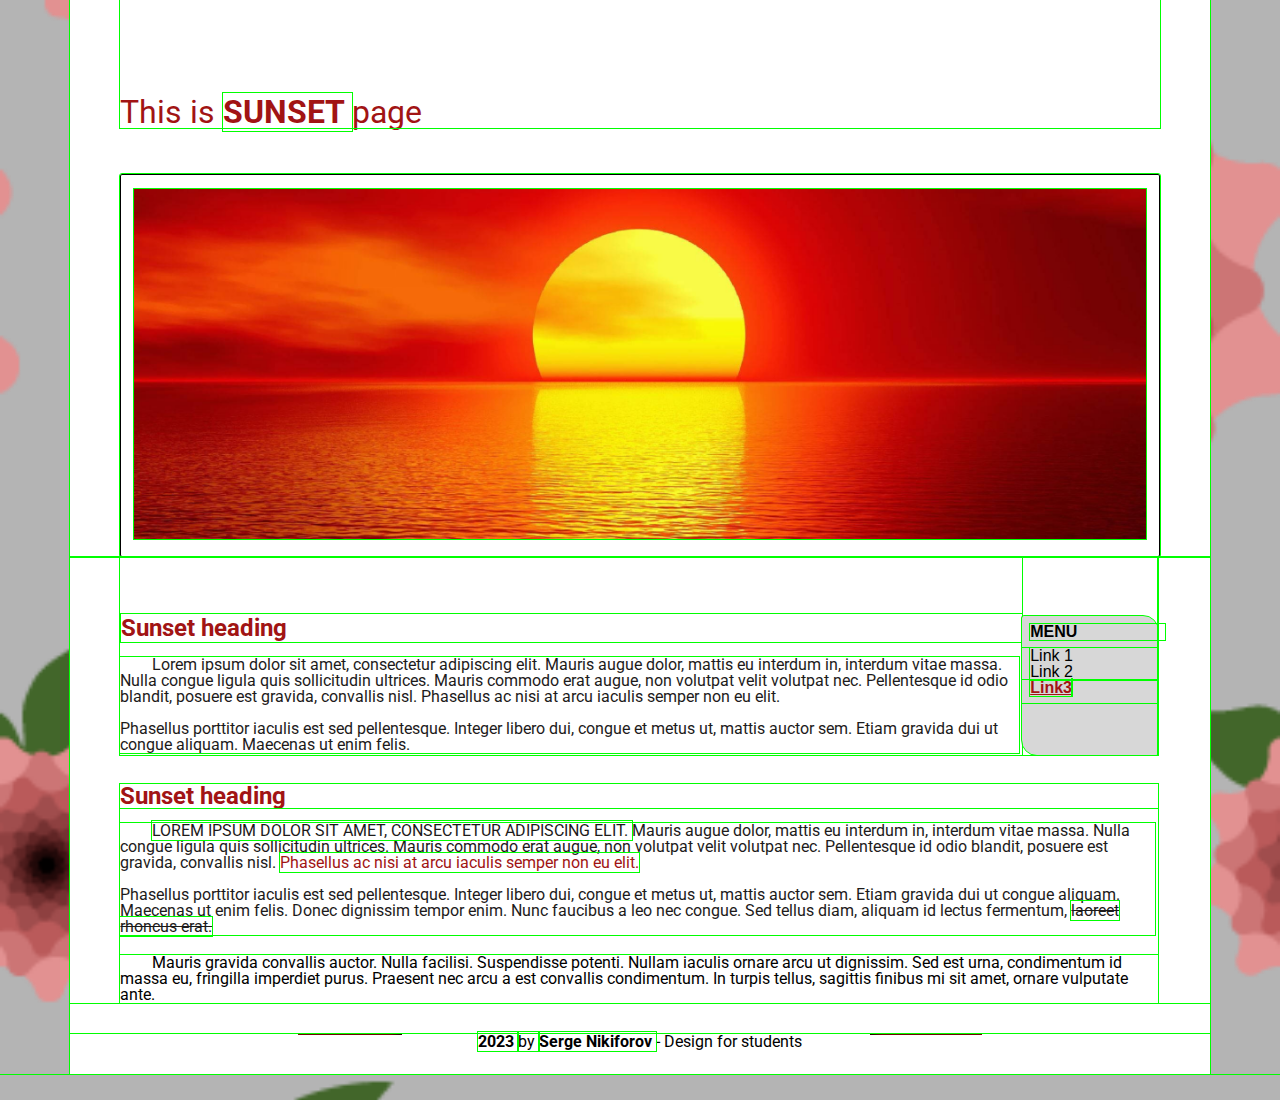
==== index.html @ 424da37b "sunset" ====
<!DOCTYPE html>
<html lang="en">
<head>
    <meta charset="UTF-8">
    <meta name="viewport" content="width=device-width, initial-scale=1.0">
    <title>Document</title>
    <link rel="stylesheet" href="css/reset.css">
    <link rel="stylesheet" href="css/style.css">
</head>
<body>
    <div class="wrapper">
        <header class="header">
            <h1 class="header__heading">
                    This is 
                <span class="header__heading--spec">
                    SUNSET
                </span>
                    page
            </h1>
            <div class="header__img-wrap">
                <img src="img/sunset 1.png" alt="sunset">
            </div>
        </header>
        <main class="main">
            <section class="section section--flx">
                    <!-- article.article>h2.-heading{Sunset heading}+p.-item{Lorem}|bem -->
                <article class="article">
                    <h2 class="article__heading">
                        Sunset heading
                    </h2>
                    <p class="article__item">          
                        Lorem ipsum dolor sit amet, consectetur adipiscing elit. Mauris augue dolor, mattis eu interdum in, interdum vitae massa. Nulla congue ligula quis sollicitudin ultrices. Mauris commodo erat augue, non volutpat velit volutpat nec. Pellentesque id odio blandit, posuere est gravida, convallis nisl. Phasellus ac nisi at arcu iaculis semper non eu elit. 
                        <br>
                        <br>
                        Phasellus porttitor iaculis est sed pellentesque. Integer libero dui, congue et metus ut, mattis auctor sem. Etiam gravida dui ut congue aliquam. Maecenas ut enim felis.
                    </p>
                </article>
                    <!-- nav-wrap>h3.nav-heading+ul.nav>li*3>a{Link $}|bem -->
                    <div class="nav-wrap">
                        <h3 class="nav-heading">MENU</h3>
                        <ul class="nav">
                            <li class="nav__item">
                                        Link 1 
                                        <br>
                                        Link 2
                                        </br>
                            <li class="nav__item3">
                                <a class="nav__link3" href="#" >Link3
                                    <a>
                            </li>
                        </ul>
                    </div>
            </section>
            <section class="section">
                <!-- article.article>h2.-heading{Sunset heading}+p.-item{Lorem}|bem -->
            <article class="article">
                <h4 class="article__heading--mod">Sunset heading</h4>
                <p class="article__item">          
                    <span class="artical__text--spec">
                        Lorem ipsum dolor sit amet, consectetur adipiscing elit.
                    </span> 
                        Mauris augue dolor, mattis eu interdum in, interdum vitae massa. Nulla congue ligula quis sollicitudin ultrices. Mauris commodo erat augue, non volutpat velit volutpat nec.
                        Pellentesque id odio blandit, posuere est gravida, convallis nisl. 
                    <span class="artical__text--mod">
                        Phasellus ac nisi at arcu iaculis semper non eu elit.
                    </span> 
                    <br>
                    <br>
                        Phasellus porttitor iaculis est sed pellentesque. Integer libero dui, congue et metus ut, mattis auctor sem. Etiam gravida dui ut congue aliquam. Maecenas ut enim felis. Donec dignissim tempor enim. Nunc faucibus a leo nec congue. Sed tellus diam, aliquam id lectus fermentum,
                    <span class="artical__text--add">
                        laoreet rhoncus erat.
                    </span>
                </p>    
                <p class="artical_item">
                        Mauris gravida convallis auctor. Nulla facilisi. Suspendisse potenti. Nullam iaculis ornare arcu ut dignissim. Sed est urna, condimentum id massa eu, fringilla imperdiet purus. Praesent nec arcu a est convallis condimentum. In turpis tellus, sagittis finibus mi sit amet, ornare vulputate ante.
                </p>
            </article>
            </section>
        </main>
        <footer>
            <p class="footer__item">  
                <span class="footer__item--spec">
                    2023
                </span>
                <span>
                    by
                </span>
                <span class="footer__item--spec">
                    Serge Nikiforov
                </span>
                - Design for students
            </p>
        </footer>
    </div>
</body>
</html>
---- css/style.css ----
@import url('https://fonts.googleapis.com/css2?family=Roboto:ital,wght@0,400;0,700;1,400&display=swap');

/* 10 */
body {
    background-image: url(../img/pink-flowers.webp);
    background-size: cover;
    background-color: #B4B4B4;
    font-family: "Roboto", Arial, sans-serif;
    font-weight: 400;
}

/* 10 */
.wrapper {
    width: 89%;
    margin: 0 auto 26px auto;
    background-color: #FFF;
}

/* 10 */
.header__heading--spec {
    font-weight: 700;
    text-transform: uppercase;
}

/* 10 */
.header__heading  {
    padding-top: 96px;
    color: #A11414;
    font-size: 32px;
}

/* 10 */
.header {
    padding: 0 50px;
}

/* 20 */
.main {
    padding: 0 52px 0 50px;
}

/* 10 */
.header__img-wrap {
    margin-top: 46px;
    padding: 14px 13px;
    border: 1px solid #000;
    border-radius: 2px;
    /* margin-bottom: 57px; */
}

/* 11 */
.header__img-wrap img {
    width: 100%;
}

/* 10 */
.section--flx {
    display: flex;
}

/* 10 */
.article__heading {
    font-size: 24px;
    color: #A11414;
    font-weight: 700;
    line-height: 28.13px;
    margin-top: 57px;
    margin-left: 1px;
}

/* 10 */
.article__item {
    margin-top: 15px;
    margin-right: 3px;
    color: #1D1B1B;
    font-size: 16px;
    font-weight: 400;
    text-indent: 2em;
    word-wrap: break-word;
    margin-bottom: 2px;
}

/* 10 */
.nav-wrap {
    width: 29%;
    border-radius: 2px 15px;
    background: #d7d7d7;
    font-family: Arial, Helvetica, sans-serif;
    margin-top: 59px;
}

/* 10 */
.nav-heading {
    color: #000;
    font-size: 16px;
    font-family: Arial;
    font-weight: 700;
    word-wrap: break-word;
    display:inline-block;
    margin-top: 5.81%;
    margin-left: 5.69%; 
    padding-right: 88px;
}

/* 10 */
.nav__item {
    color: #000;
    font-size: 16px;
    font-family: Arial;
    font-weight: 400;
    margin-top: 6.29%;
    margin-left: 5.69%;
    text-decoration: none;
}

/* 20 */
.nav__item3 .nav__link3 {
    color: #A11414;
    font-size: 16px;
    font-family: Arial;
    font-weight: 700;
    text-decoration: underline;
    margin-left: 5.69%;
    margin-bottom: 5.21%;
    display:inline-block;
}

/* 20 */
.nav__link:hover {
    color: #A11414;
    font-weight: 700;
    text-decoration: underline;
}

/* 10 */
.article__heading--mod {
    color: #A11414;
    margin-top: 29px;
    font-size: 24px;
    font-weight: 700;
    word-wrap: break-word;
}

/* 10 */
.article__item{
    olor: #1D1B1B;
    font-size: 16px;
    font-weight: 400;
    word-wrap: break-word;
}

/* 10 */
.artical__text--spec {
    text-transform: uppercase;
    margin-top: 15px;
}

/* 10 */
.artical__text--mod {
    color: #A11414;
}

/* 10 */
.artical__text--add {
    text-decoration: line-through;
}

/* 10 */
.artical_item {
    text-indent: 2em;
    margin-top: 20px;
}

/* 10 */
.footer__item {
    background-image: url(../img/back.gif);
    text-align: center;
    vertical-align: top;
    background-position: top;
    background-size: 60%;
    background-repeat:no-repeat;
    margin-top: 31px;
    padding-bottom: 24px;
    
}

/* 10 */
.footer__item--spec {
    font-weight: 700;
}
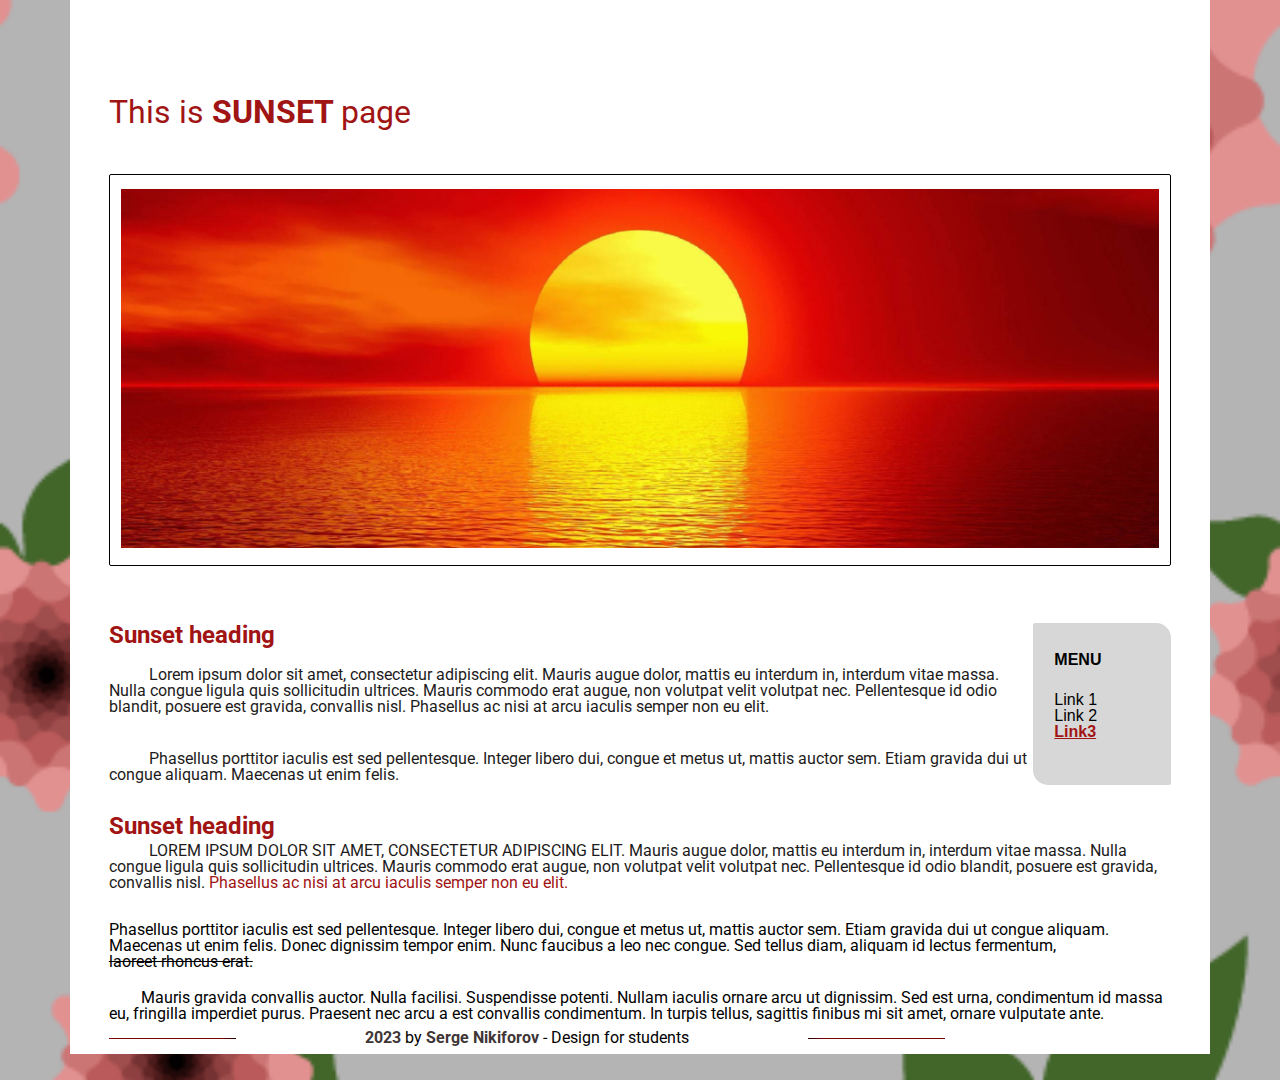
==== commit 799b8b56: "change all style" ====
--- a/index.html
+++ b/index.html
@@ -30,9 +30,10 @@
                     </h2>
                     <p class="article__item">          
                         Lorem ipsum dolor sit amet, consectetur adipiscing elit. Mauris augue dolor, mattis eu interdum in, interdum vitae massa. Nulla congue ligula quis sollicitudin ultrices. Mauris commodo erat augue, non volutpat velit volutpat nec. Pellentesque id odio blandit, posuere est gravida, convallis nisl. Phasellus ac nisi at arcu iaculis semper non eu elit. 
-                        <br>
-                        <br>
-                        Phasellus porttitor iaculis est sed pellentesque. Integer libero dui, congue et metus ut, mattis auctor sem. Etiam gravida dui ut congue aliquam. Maecenas ut enim felis.
+                    <br>
+                        <p class="article__item">
+                            Phasellus porttitor iaculis est sed pellentesque. Integer libero dui, congue et metus ut, mattis auctor sem. Etiam gravida dui ut congue aliquam. Maecenas ut enim felis.
+                        </p>
                     </p>
                 </article>
                     <!-- nav-wrap>h3.nav-heading+ul.nav>li*3>a{Link $}|bem -->
@@ -44,9 +45,10 @@
                                         <br>
                                         Link 2
                                         </br>
-                            <li class="nav__item3">
-                                <a class="nav__link3" href="#" >Link3
-                                    <a>
+                            <li class="nav__item-mod">
+                                <a class="nav__link-mod" href="#" >
+                                    Link3
+                                <a>
                             </li>
                         </ul>
                     </div>
@@ -64,9 +66,9 @@
                     <span class="artical__text--mod">
                         Phasellus ac nisi at arcu iaculis semper non eu elit.
                     </span> 
-                    <br>
-                    <br>
+                    <p class="artical__text--special">
                         Phasellus porttitor iaculis est sed pellentesque. Integer libero dui, congue et metus ut, mattis auctor sem. Etiam gravida dui ut congue aliquam. Maecenas ut enim felis. Donec dignissim tempor enim. Nunc faucibus a leo nec congue. Sed tellus diam, aliquam id lectus fermentum,
+                    </p>    
                     <span class="artical__text--add">
                         laoreet rhoncus erat.
                     </span>
@@ -78,7 +80,8 @@
             </section>
         </main>
         <footer>
-            <p class="footer__item">  
+            <div class="footer__mod">
+                <p class="footer__item">  
                 <span class="footer__item--spec">
                     2023
                 </span>
@@ -89,7 +92,8 @@
                     Serge Nikiforov
                 </span>
                 - Design for students
-            </p>
+                </p>
+            </div>
         </footer>
     </div>
 </body>
--- a/css/style.css
+++ b/css/style.css
@@ -1,51 +1,52 @@
 @import url('https://fonts.googleapis.com/css2?family=Roboto:ital,wght@0,400;0,700;1,400&display=swap');
 
-/* 10 */
+/* 1 */
 body {
-    background-image: url(../img/pink-flowers.webp);
-    background-size: cover;
-    background-color: #B4B4B4;
-    font-family: "Roboto", Arial, sans-serif;
+    background: fixed #b4b4b4 url(../img/pink-flowers.webp) center/cover no-repeat;
+    font-family: 'Roboto', Arial, Helvetica, sans-serif;
     font-weight: 400;
+    margin-bottom: 26px;
 }
 
 /* 10 */
 .wrapper {
     width: 89%;
-    margin: 0 auto 26px auto;
-    background-color: #FFF;
-}
-
-/* 10 */
-.header__heading--spec {
-    font-weight: 700;
-    text-transform: uppercase;
+    margin: 0 auto;
+    background: #fff;
+    padding: 0 3%;
+}
+
+/* 10 */
+.header__heading, 
+/* 10 */
+.article__heading,
+/* 20 */
+.nav__item-mod .nav__link-mod,
+/* 20 */
+.nav__link:hover {
+    color: #a11414;
 }
 
 /* 10 */
 .header__heading  {
     padding-top: 96px;
-    color: #A11414;
-    font-size: 32px;
-}
-
-/* 10 */
-.header {
-    padding: 0 50px;
-}
-
-/* 20 */
-.main {
-    padding: 0 52px 0 50px;
+    margin-bottom: 46px;
+    color: #a11414;
+    font-size: 2rem;
+}
+
+/* 10 */
+.header__heading--spec {
+    font-weight: 700;
+    text-transform: uppercase;
 }
 
 /* 10 */
 .header__img-wrap {
-    margin-top: 46px;
-    padding: 14px 13px;
+    padding: 14px 1.03%;
     border: 1px solid #000;
     border-radius: 2px;
-    /* margin-bottom: 57px; */
+    margin-bottom: 57px;
 }
 
 /* 11 */
@@ -59,92 +60,82 @@
 }
 
 /* 10 */
+.article {
+    margin-right: 0.24%;
+}
+
+/* 10 */
 .article__heading {
-    font-size: 24px;
-    color: #A11414;
-    font-weight: 700;
-    line-height: 28.13px;
-    margin-top: 57px;
-    margin-left: 1px;
+    color: #a11414;
+    font-size: 1.5rem;
+    font-weight: 700;
+    margin-bottom: 15px;
 }
 
 /* 10 */
 .article__item {
-    margin-top: 15px;
-    margin-right: 3px;
-    color: #1D1B1B;
-    font-size: 16px;
+    color: #1d1b1b;
     font-weight: 400;
-    text-indent: 2em;
-    word-wrap: break-word;
-    margin-bottom: 2px;
+    text-indent: 40px;
+    word-wrap: break-word;
+    margin-bottom: 31px;
+}
+/* 10 */
+.article__item {
+    padding-top: 5px;
 }
 
 /* 10 */
 .nav-wrap {
-    width: 29%;
+    width: 13%;
     border-radius: 2px 15px;
     background: #d7d7d7;
+    padding: 29px 2%;
     font-family: Arial, Helvetica, sans-serif;
-    margin-top: 59px;
+    flex-shrink: 0;
+    margin-bottom: 29px;
 }
 
 /* 10 */
 .nav-heading {
     color: #000;
-    font-size: 16px;
-    font-family: Arial;
-    font-weight: 700;
-    word-wrap: break-word;
-    display:inline-block;
-    margin-top: 5.81%;
-    margin-left: 5.69%; 
-    padding-right: 88px;
+    font-weight: 700;
+    text-transform: uppercase;
+    margin-bottom: 24px;
 }
 
 /* 10 */
 .nav__item {
     color: #000;
-    font-size: 16px;
-    font-family: Arial;
-    font-weight: 400;
-    margin-top: 6.29%;
-    margin-left: 5.69%;
     text-decoration: none;
 }
 
 /* 20 */
-.nav__item3 .nav__link3 {
-    color: #A11414;
-    font-size: 16px;
-    font-family: Arial;
+.nav__item-mod .nav__link-mod {
+    color: #a11414;
     font-weight: 700;
     text-decoration: underline;
-    margin-left: 5.69%;
-    margin-bottom: 5.21%;
-    display:inline-block;
 }
 
 /* 20 */
 .nav__link:hover {
-    color: #A11414;
-    font-weight: 700;
+    font-weight: 700;
+    color: #a11414;
     text-decoration: underline;
 }
 
 /* 10 */
 .article__heading--mod {
-    color: #A11414;
-    margin-top: 29px;
-    font-size: 24px;
+    color: #a11414;
+    font-size: 1.5rem;
     font-weight: 700;
     word-wrap: break-word;
 }
 
 /* 10 */
 .article__item{
-    olor: #1D1B1B;
-    font-size: 16px;
+    olor: #1d1b1b;
+    font-size: 1rem;
     font-weight: 400;
     word-wrap: break-word;
 }
@@ -156,8 +147,13 @@
 }
 
 /* 10 */
+.artical__text--special {
+    margin-top: 15px;
+}
+
+/* 10 */
 .artical__text--mod {
-    color: #A11414;
+    color: #a11414;
 }
 
 /* 10 */
@@ -171,23 +167,53 @@
     margin-top: 20px;
 }
 
-/* 10 */
-.footer__item {
+
+
+/* 10 */
+/* .footer__item {
     background-image: url(../img/back.gif);
     text-align: center;
     vertical-align: top;
+    background-color: #fff;
     background-position: top;
     background-size: 60%;
     background-repeat:no-repeat;
     margin-top: 31px;
     padding-bottom: 24px;
-    
-}
-
+} */
+
+/* 10 */
+/* .footer__item--spec {
+    font-weight: 700;
+    color: #403636;
+    font-size: 1rem;
+    word-wrap: break-word;
+} */
+.footer__mod {
+    width: 78.74%;
+    height: 32px;
+    background-image: url(../img/back.gif);
+    background-size: 100%;
+    background-position: center;
+    background-repeat:no-repeat;
+    vertical-align: middle;
+    text-align: center;
+    line-height: 32px;
+    /* text-align: center;
+    vertical-align: top;
+    background-color: #fff;
+    background-position: top;
+    background-size: 60%;
+    background-repeat:no-repeat;
+    margin-top: 31px;
+    padding-bottom: 24px;
+} */
 /* 10 */
 .footer__item--spec {
-    font-weight: 700;
-}
-
-
-
+    width: 1.06%;
+    font-weight: 700;
+    color: #403636;
+    font-size: 1rem;
+    word-wrap: break-word;
+} 
+
